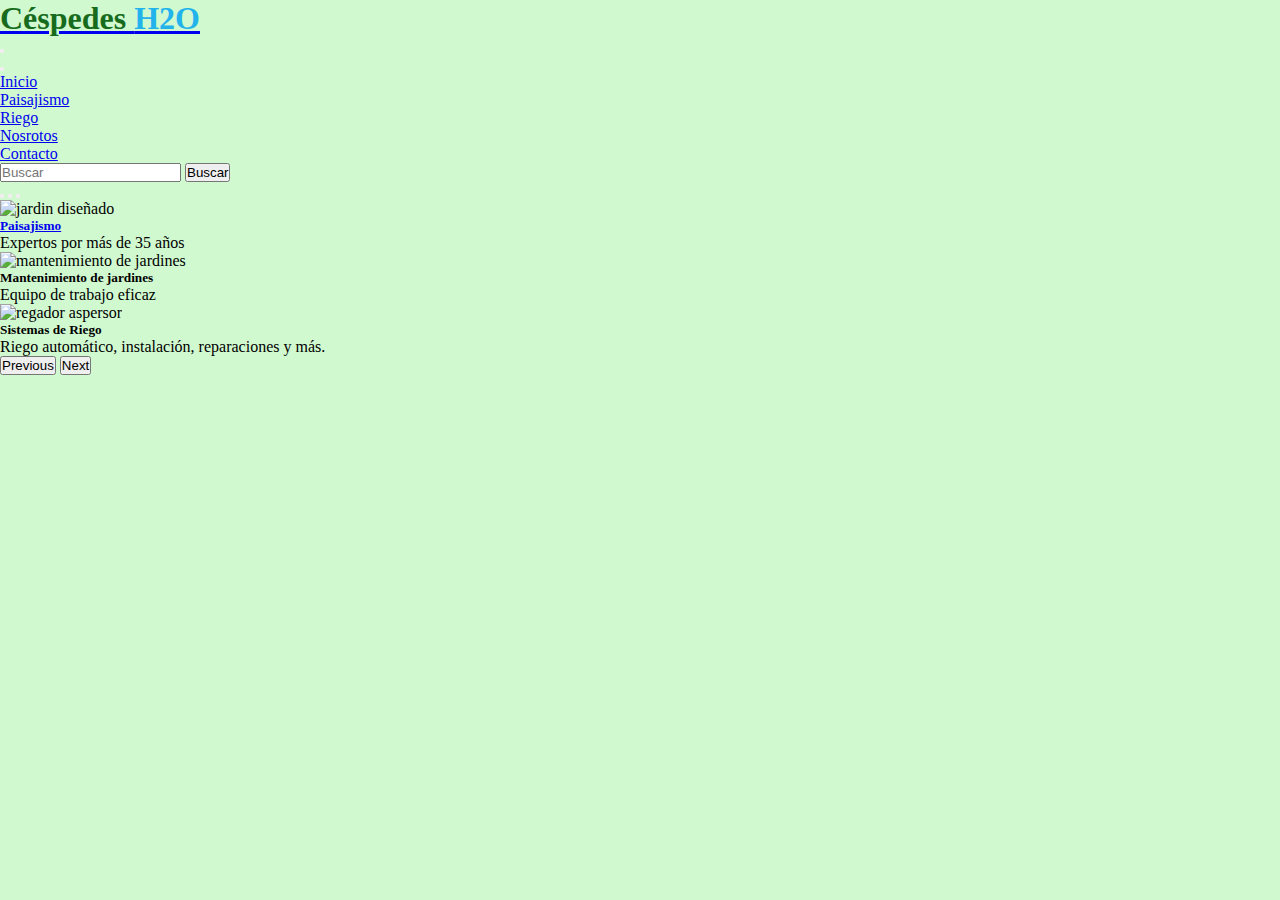
==== index.html @ a6bc65d0 "scss y contenido" ====
<!DOCTYPE html>
<html lang="es">

<head>
  <meta charset="UTF-8">
  <meta name="viewport" content="width=device-width, initial-scale=1.0">
  <link href="https://cdn.jsdelivr.net/npm/bootstrap@5.3.0/dist/css/bootstrap.min.css" rel="stylesheet"
    integrity="sha384-9ndCyUaIbzAi2FUVXJi0CjmCapSmO7SnpJef0486qhLnuZ2cdeRhO02iuK6FUUVM" crossorigin="anonymous">
  <link rel="stylesheet" href="https://cdnjs.cloudflare.com/ajax/libs/font-awesome/6.4.0/css/all.min.css"
    integrity="sha512-iecdLmaskl7CVkqkXNQ/ZH/XLlvWZOJyj7Yy7tcenmpD1ypASozpmT/E0iPtmFIB46ZmdtAc9eNBvH0H/ZpiBw=="
    crossorigin="anonymous" referrerpolicy="no-referrer" />
  <link rel="shortcut icon" type="image/x-icon" href="./assets/1685152960 (2).ico">
  <link rel="stylesheet" href="./css/style.css">
  <title>PreEntrega3.Sanguinetti</title>
</head>

<body>
  <header>
    <nav class="navbar bg-body-tertiary">
      <div class="container-fluid">
        <a class="navbar-brand" href="#">
          <h1>Céspedes <span>H2O</span></h1>
        </a>
        <button class="navbar-toggler" type="button" data-bs-toggle="offcanvas" data-bs-target="#offcanvasNavbar"
          aria-controls="offcanvasNavbar" aria-label="Toggle navigation">
          <span class="navbar-toggler-icon"></span>
        </button>
        <div class="offcanvas offcanvas-end" tabindex="-1" id="offcanvasNavbar" aria-labelledby="offcanvasNavbarLabel">
          <div class="offcanvas-header">
            <button type="button" class="btn-close" data-bs-dismiss="offcanvas" aria-label="Close"></button>
          </div>
          <div class="offcanvas-body">
            <ul class="navbar-nav justify-content-end flex-grow-1 pe-3">
              <li class="nav-item">
                <a class="nav-link active" aria-current="page" href="#">Inicio</a>
              </li>
              <li class="nav-item">
                <a class="nav-link" href="./pages/paisajismo.html">Paisajismo</a>
              </li>
              <li class="nav-item">
                <a class="nav-link" href="./pages/riego.html">Riego</a>
              </li>
              <li class="nav-item">
                <a class="nav-link" href="./pages/nosotros.html">Nosrotos</a>
              </li>
              <li class="nav-item">
                <a class="nav-link" href="./pages/contacto.html">Contacto</a>
              </li>
            </ul>
            <form class="d-flex mt-3" role="search">
              <input class="form-control me-2" type="search" placeholder="Buscar" aria-label="search">
              <button class="btn btn-outline-success" type="submit">Buscar</button>
            </form>
          </div>
        </div>
      </div>
    </nav>
  </header>
  <main class="container text-center" id="inicio">
    <div id="carouselExampleCaptions" class="carousel slide">
      <div class="carousel-indicators">
        <button type="button" data-bs-target="#carouselExampleCaptions" data-bs-slide-to="0" class="active"
          aria-current="true" aria-label="Slide 1"></button>
        <button type="button" data-bs-target="#carouselExampleCaptions" data-bs-slide-to="1"
          aria-label="Slide 2"></button>
        <button type="button" data-bs-target="#carouselExampleCaptions" data-bs-slide-to="2"
          aria-label="Slide 3"></button>
      </div>
      <div class="carousel-inner">
        <div class="carousel-item active">
          <img src="./assets/jardin.inicio.jpg" class="d-block w-100" alt="jardin diseñado">
          <div class="carousel-caption d-none d-md-block">
            <h5><a href="./pages/paisajismo.html">Paisajismo</a></h5>
            <p>Expertos por más de 35 años</p>
          </div>
        </div>
        <div class="carousel-item">
          <img src="./assets/mantenimiento.inicio.jpg" class="d-block w-100" alt="mantenimiento de jardines">
          <div class="carousel-caption d-none d-md-block">
            <h5>Mantenimiento de jardines</h5>
            <p>Equipo de trabajo eficaz</p>
          </div>
        </div>
        <div class="carousel-item">
          <img src="./assets/regador.index.webp" class="d-block w-100" alt="regador aspersor">
          <div class="carousel-caption d-none d-md-block">
            <h5>Sistemas de Riego</h5>
            <p>Riego automático, instalación, reparaciones y más.</p>
          </div>
        </div>
      </div>
      <button class="carousel-control-prev" type="button" data-bs-target="#carouselExampleCaptions"
        data-bs-slide="prev">
        <span class="carousel-control-prev-icon" aria-hidden="true"></span>
        <span class="visually-hidden">Previous</span>
      </button>
      <button class="carousel-control-next" type="button" data-bs-target="#carouselExampleCaptions"
        data-bs-slide="next">
        <span class="carousel-control-next-icon" aria-hidden="true"></span>
        <span class="visually-hidden">Next</span>
      </button>
    </div>

  </main>

  <footer class="py-3 text-center bg-success">
    <a class="text-white mx-2" href="#"><i class="fa-brands fa-2xl fa-instagram"></i></a>
    <a class="text-white mx-2" href="#"><i class="fa-brands fa-2xl fa-facebook"></i></a>
    <a class="text-white mx-2" href="#"><i class="fa-brands fa-2xl fa-twitter"></i></a>
  </footer>

  <script src="https://cdn.jsdelivr.net/npm/bootstrap@5.3.0/dist/js/bootstrap.bundle.min.js"
    integrity="sha384-geWF76RCwLtnZ8qwWowPQNguL3RmwHVBC9FhGdlKrxdiJJigb/j/68SIy3Te4Bkz"
    crossorigin="anonymous"></script>
</body>

</html>
---- css/style.css ----
* {
  margin: 0;
  padding: 0;
}

body {
  background-color: rgba(204, 248, 203, 0.898);
}

header nav h1 {
  color: rgb(22, 108, 28);
}
header nav h1 span {
  color: rgb(34, 179, 236);
}

/*# sourceMappingURL=style.css.map */
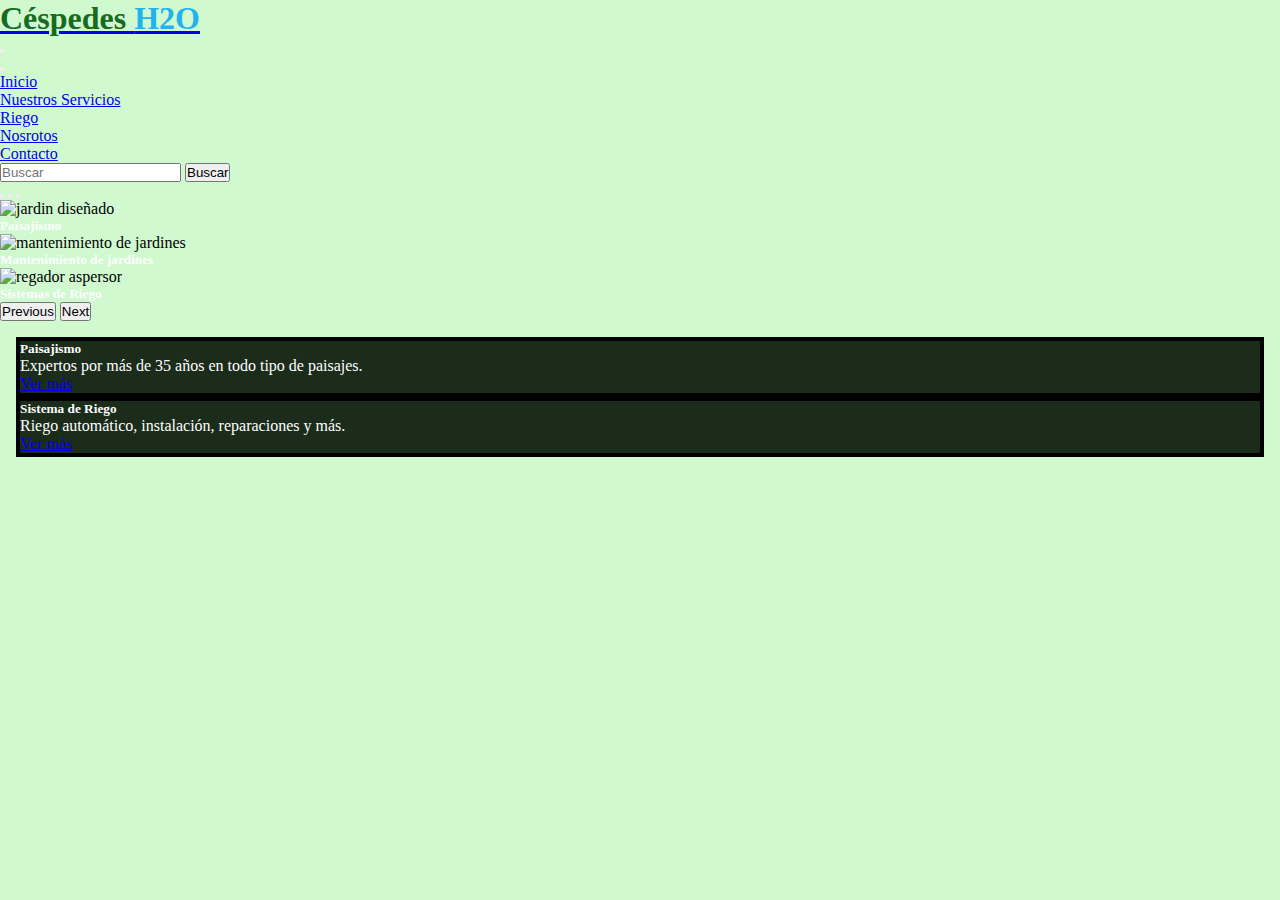
==== commit 25c8075b: "modificaciones dentro de la carpeta pages y en index" ====
--- a/index.html
+++ b/index.html
@@ -35,7 +35,7 @@
                 <a class="nav-link active" aria-current="page" href="#">Inicio</a>
               </li>
               <li class="nav-item">
-                <a class="nav-link" href="./pages/paisajismo.html">Paisajismo</a>
+                <a class="nav-link" href="./pages/servicios.html">Nuestros Servicios</a>
               </li>
               <li class="nav-item">
                 <a class="nav-link" href="./pages/riego.html">Riego</a>
@@ -56,7 +56,7 @@
       </div>
     </nav>
   </header>
-  <main class="container text-center" id="inicio">
+  <main class="container-fluid text-center" id="inicio">
     <div id="carouselExampleCaptions" class="carousel slide">
       <div class="carousel-indicators">
         <button type="button" data-bs-target="#carouselExampleCaptions" data-bs-slide-to="0" class="active"
@@ -70,23 +70,21 @@
         <div class="carousel-item active">
           <img src="./assets/jardin.inicio.jpg" class="d-block w-100" alt="jardin diseñado">
           <div class="carousel-caption d-none d-md-block">
-            <h5><a href="./pages/paisajismo.html">Paisajismo</a></h5>
-            <p>Expertos por más de 35 años</p>
+            <h5><a href="./pages/servicios.html#paisajismo">Paisajismo</a></h5>
           </div>
         </div>
         <div class="carousel-item">
           <img src="./assets/mantenimiento.inicio.jpg" class="d-block w-100" alt="mantenimiento de jardines">
           <div class="carousel-caption d-none d-md-block">
-            <h5>Mantenimiento de jardines</h5>
-            <p>Equipo de trabajo eficaz</p>
+            <h5><a href="./pages/servicios.html#mantenimiento">Mantenimiento de jardines</a></h5>
+            
           </div>
         </div>
         <div class="carousel-item">
           <img src="./assets/regador.index.webp" class="d-block w-100" alt="regador aspersor">
           <div class="carousel-caption d-none d-md-block">
-            <h5>Sistemas de Riego</h5>
-            <p>Riego automático, instalación, reparaciones y más.</p>
-          </div>
+            <h5><a href="./pages/servicios.html#riego">Sistemas de Riego</a></h5>
+           </div>
         </div>
       </div>
       <button class="carousel-control-prev" type="button" data-bs-target="#carouselExampleCaptions"
@@ -99,6 +97,27 @@
         <span class="carousel-control-next-icon" aria-hidden="true"></span>
         <span class="visually-hidden">Next</span>
       </button>
+    </div>
+
+    <div id="card_inicio" class="row">
+      <div class="col-sm-6 mb-3 mb-sm-0">
+        <div class="card">
+          <div class="card-body">
+            <h5 class="card-title">Paisajismo</h5>
+            <p class="card-text">Expertos por más de 35 años en todo tipo de paisajes.</p>
+            <a href="./pages/servicios.html#paisajismo" class="btn btn-primary">Ver más</a>
+          </div>
+        </div>
+      </div>
+      <div class="col-sm-6">
+        <div class="card">
+          <div class="card-body">
+            <h5 class="card-title">Sistema de Riego</h5>
+            <p class="card-text">Riego automático, instalación, reparaciones y más.</p>
+            <a href="./pages/servicios.html#riego" class="btn btn-primary">Ver más</a>
+          </div>
+        </div>
+      </div>
     </div>
 
   </main>
--- a/css/style.css
+++ b/css/style.css
@@ -5,6 +5,7 @@
 
 body {
   background-color: rgba(204, 248, 203, 0.898);
+  height: 100%;
 }
 
 header nav h1 {
@@ -14,4 +15,46 @@
   color: rgb(34, 179, 236);
 }
 
+#inicio div h5 a {
+  text-decoration: none;
+  color: rgb(253, 254, 254);
+}
+#inicio div h5 a:hover {
+  color: rgb(236, 51, 34);
+}
+
+#card_inicio {
+  margin: 0.5rem;
+  padding: 0.5rem;
+}
+#card_inicio .card {
+  background-color: rgba(7, 20, 7, 0.898);
+  border: 0.25rem solid;
+}
+#card_inicio .card .card-body {
+  color: rgb(253, 254, 254);
+}
+
+#servicios .servicios-titulo {
+  margin: 0.5rem;
+  padding: 0.5rem;
+}
+#servicios .servicios-titulo h2 {
+  font-size: 2rem;
+  text-align: center;
+  color: rgba(1, 74, 141, 0.935);
+  text-decoration: underline;
+}
+#servicios .servicios-section {
+  text-align: left;
+}
+#servicios .servicios-img {
+  display: inline;
+}
+#servicios .servicios-img img {
+  align-items: end;
+  width: 13rem;
+  margin: 0.5rem;
+}
+
 /*# sourceMappingURL=style.css.map */
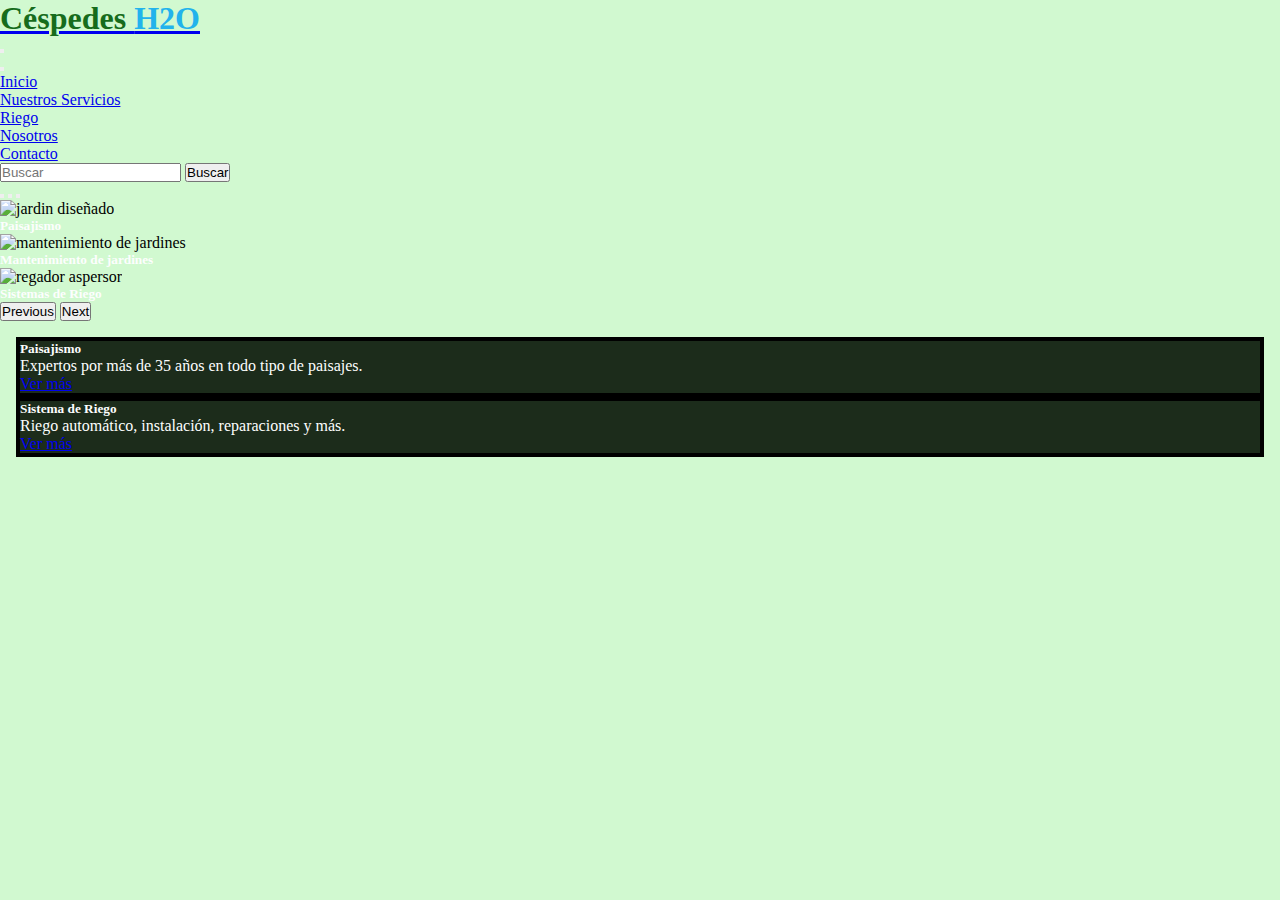
==== commit 15e46c07: "trabaje saas, se agregaron img, se trebajo en servicios y en contacto" ====
--- a/index.html
+++ b/index.html
@@ -41,7 +41,7 @@
                 <a class="nav-link" href="./pages/riego.html">Riego</a>
               </li>
               <li class="nav-item">
-                <a class="nav-link" href="./pages/nosotros.html">Nosrotos</a>
+                <a class="nav-link" href="./pages/nosotros.html">Nosotros</a>
               </li>
               <li class="nav-item">
                 <a class="nav-link" href="./pages/contacto.html">Contacto</a>
--- a/css/style.css
+++ b/css/style.css
@@ -48,6 +48,13 @@
 #servicios .servicios-section {
   text-align: left;
 }
+#servicios .servicios-section button a {
+  color: rgb(0, 0, 0);
+  text-decoration: none;
+}
+#servicios .servicios-section button a:hover {
+  color: rgb(255, 255, 255);
+}
 #servicios .servicios-img {
   display: inline;
 }
@@ -57,4 +64,24 @@
   margin: 0.5rem;
 }
 
+#contacto {
+  background-color: rgba(204, 248, 203, 0.898);
+}
+#contacto div {
+  padding-left: 1rem;
+}
+
+#nosotros div #jardin {
+  background-image: url(../../assets/bridge-g1a63e7a7f_1280.jpg);
+  height: 50vh;
+  background-size: cover;
+  background-position: bottom;
+}
+#nosotros div #puente {
+  background-image: url(../../assets/indian-.jpg);
+  height: 50vh;
+  background-size: cover;
+  background-position: bottom;
+}
+
 /*# sourceMappingURL=style.css.map */
